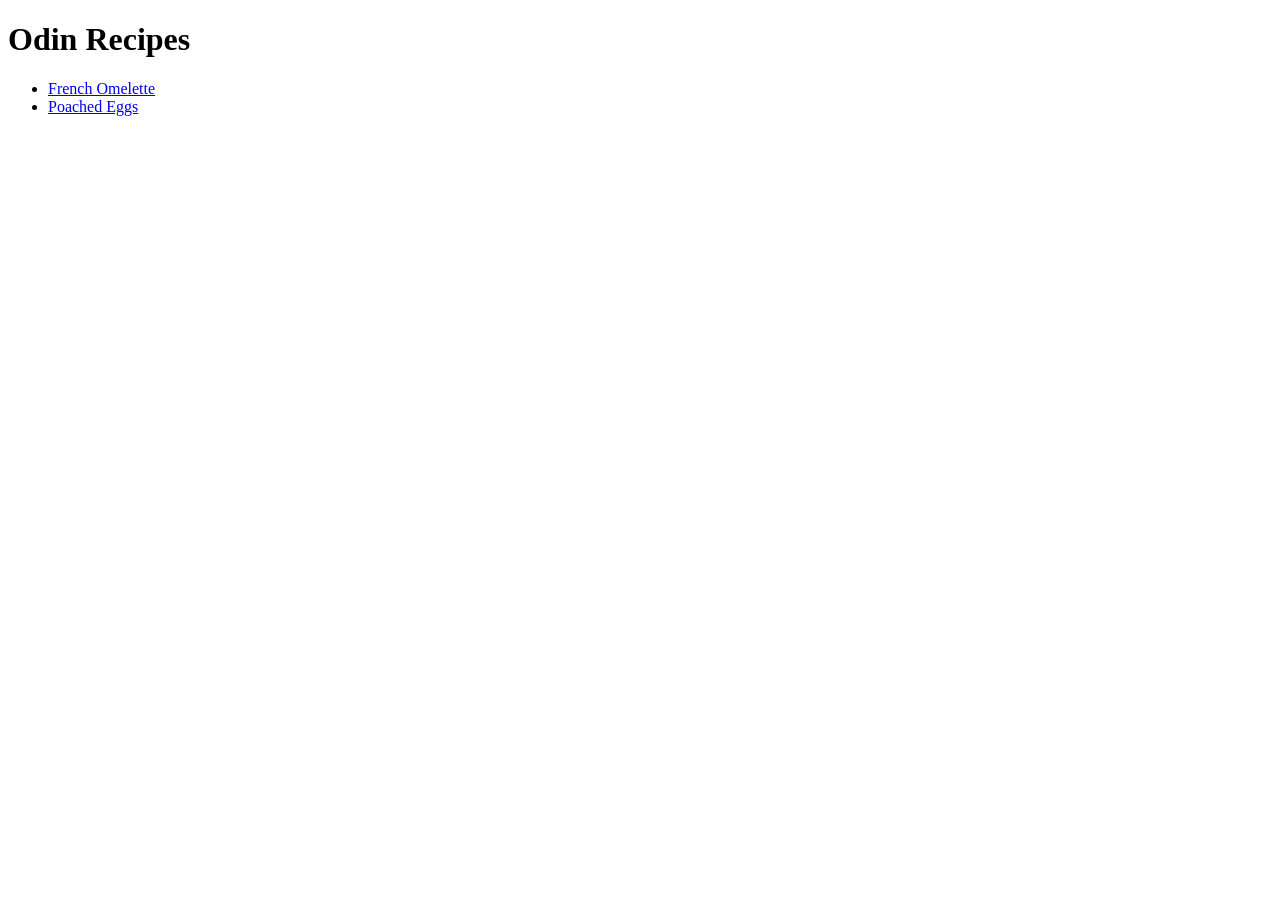
==== index.html @ e9ae6ec9 "created multi-page web page using basic html tags" ====
<!DOCTYPE html>
<html lang="en">
<head>
    <meta charset="UTF-8">
    <meta name="viewport" content="width=device-width, initial-scale=1.0">
    <title>Document</title>
</head>
<body>
    <h1>Odin Recipes</h1>
    <ul>
        <li><a href="./pages/omelette.html">French Omelette</a></li>
        <li><a href="./pages/poachedegg.html">Poached Eggs</a></li>
        
    </ul>
    
</body>
</html>
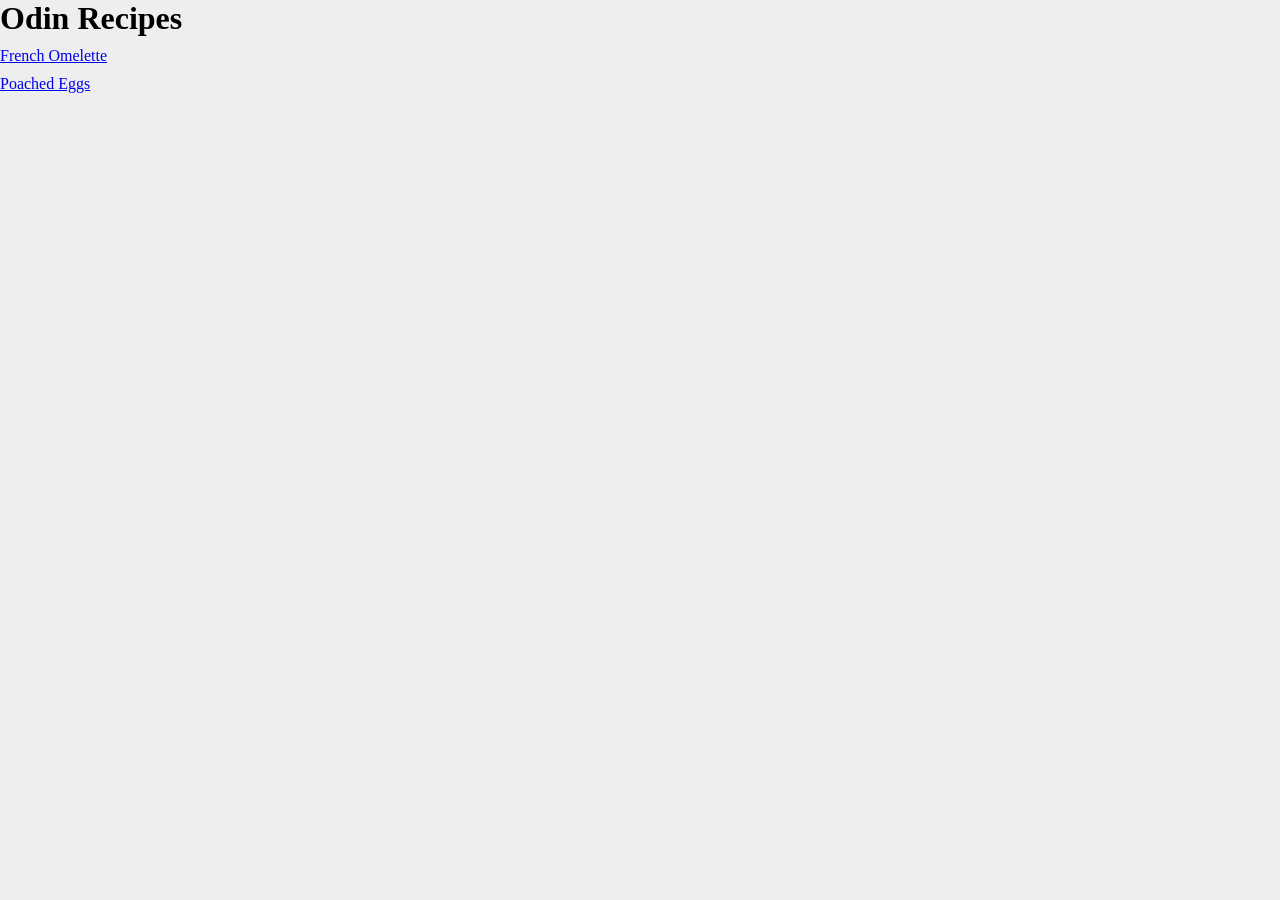
==== commit 2b779d5e: "added css to odin project" ====
--- a/index.html
+++ b/index.html
@@ -4,6 +4,7 @@
     <meta charset="UTF-8">
     <meta name="viewport" content="width=device-width, initial-scale=1.0">
     <title>Document</title>
+    <link rel="stylesheet" href="./style/styles.css">
 </head>
 <body>
     <h1>Odin Recipes</h1>
--- a/style/styles.css
+++ b/style/styles.css
@@ -0,0 +1,48 @@
+*{
+    margin: 0;
+    padding: 0;
+    box-sizing: border-box;
+}
+
+body {
+    background-color: #eee;
+    font-family:'Times New Roman', Times, serif;
+}
+
+.container {
+    background-color: white;
+    width: 80%;
+    margin: 0 auto;
+    padding: 20px;
+}
+
+.header-container {
+    background-color: black;
+    color: white;
+    padding: 15px;
+    text-align: center;
+    margin: 0 0 10px 0;;
+}
+
+.img-container{
+    width: 50%;
+    margin: 0 auto;
+}
+
+.img-container img {
+    width: 100%;
+}
+
+.content-container {
+    width: 80%;
+    margin: 10px auto;
+    padding: 10px;
+}
+
+h2 {
+    margin: 20px 0;
+}
+
+ul li, ol li {
+    margin: 10px 0;
+}
